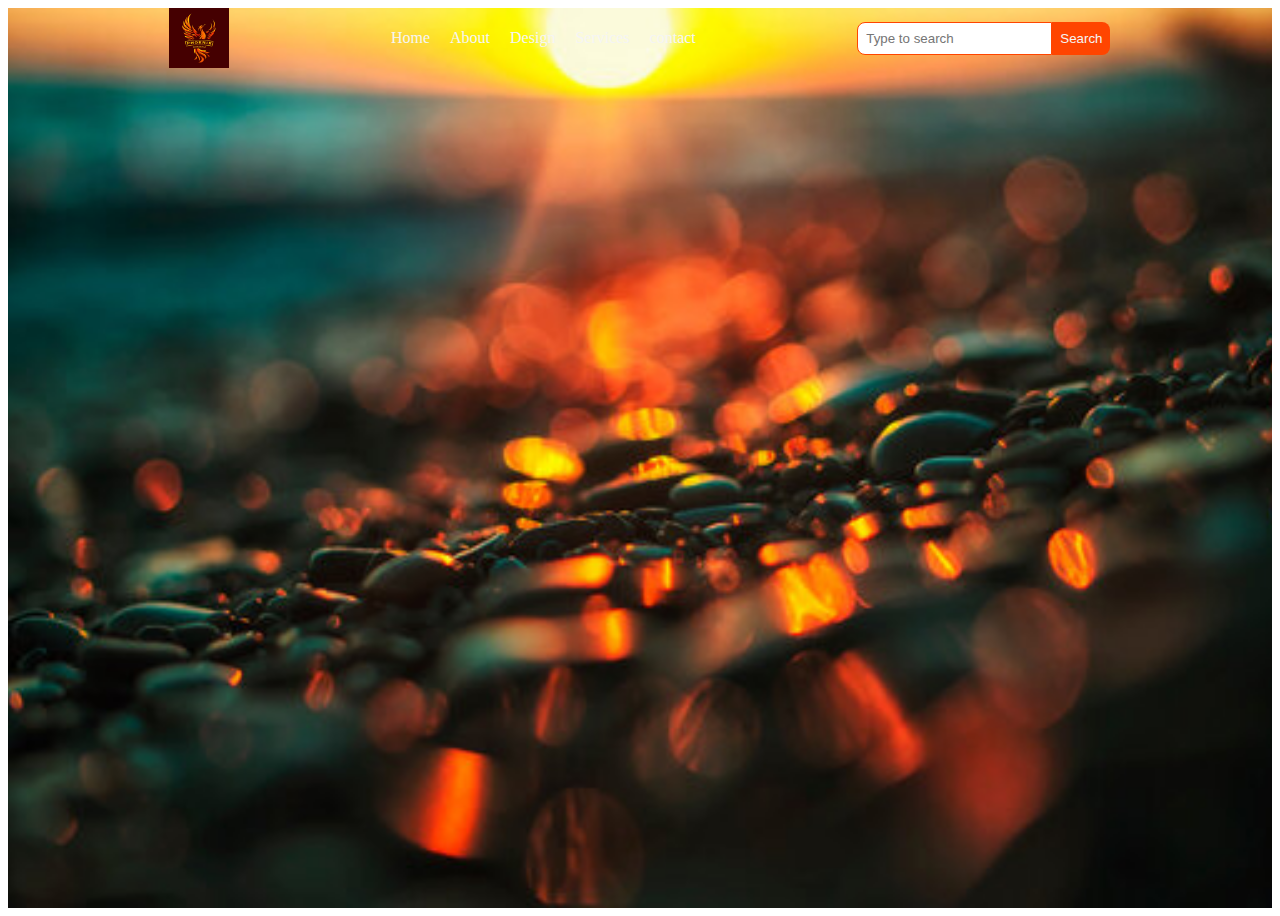
==== PraRoz/index.html @ e5abdafc "Praroz commit" ====
<!DOCTYPE html>
<html lang="en">
<head>
    <meta charset="UTF-8">
    <meta name="viewport" content="width=device-width, initial-scale=1.0">
    <title>ParaRoz</title>
    <link rel="stylesheet" type="text/css" href="style.css">
</head>
<body>
    <div class="main">
        <!--navbar section -->
        <div class="navbar">
            <!-- logo -->
            <img src="./logo/1600w-WIPEOAyYPIs.webp" alt="logo_image" srcset="">
            <div class="menu-container">
                <span>Home</span>
                <span>About</span>
                <span>Design</span>
                <span>Services</span>
                <span>contact</span>
            </div>
            <!-- search bar -->
             <div class="search-bar">
                <input type="text" placeholder="Type to search">
                <button>Search</button>
             </div>
        </div>
        <!-- contain section -->
        <div class="contain">

            
        </div>
    </div>
    
</body>
</html>
---- PraRoz/style.css ----
/* descendent selector */
.navbar img{
    height: 60px;
    width: 60px;


}
.navbar{
    display: flex;
    flex-direction: row;
    justify-content: space-evenly;
    align-items: center;
    color: whitesmoke;

}
.navbar .menu-container{

    display: flex;
    gap: 20px;

}
.main{
    background-image: url("./logo/360_F_545428173_uyYWJoR9n5uJFYIWfDa2C49AzIECcU20.jpg");
    height: 100vh;
    background-repeat: no-repeat;
    background-size: cover;
    background-position: center;
}
.search-bar{
    display: flex;
    
}
.search-bar input{
    
    border: 1px solid orangered;
    padding: 8px 8px;
    /* border-radius:top-left top-right bottom-left bottom-ritght*/
    border-radius: 8px 0px 0px 8px;
    margin: 0;

}
.search-bar button{
    background-color: orangered;
    border: none;
    padding: 8px 8px;
    border-radius: 0px 8px 8px 0px ;
    color: whitesmoke;
    margin: 0;
}
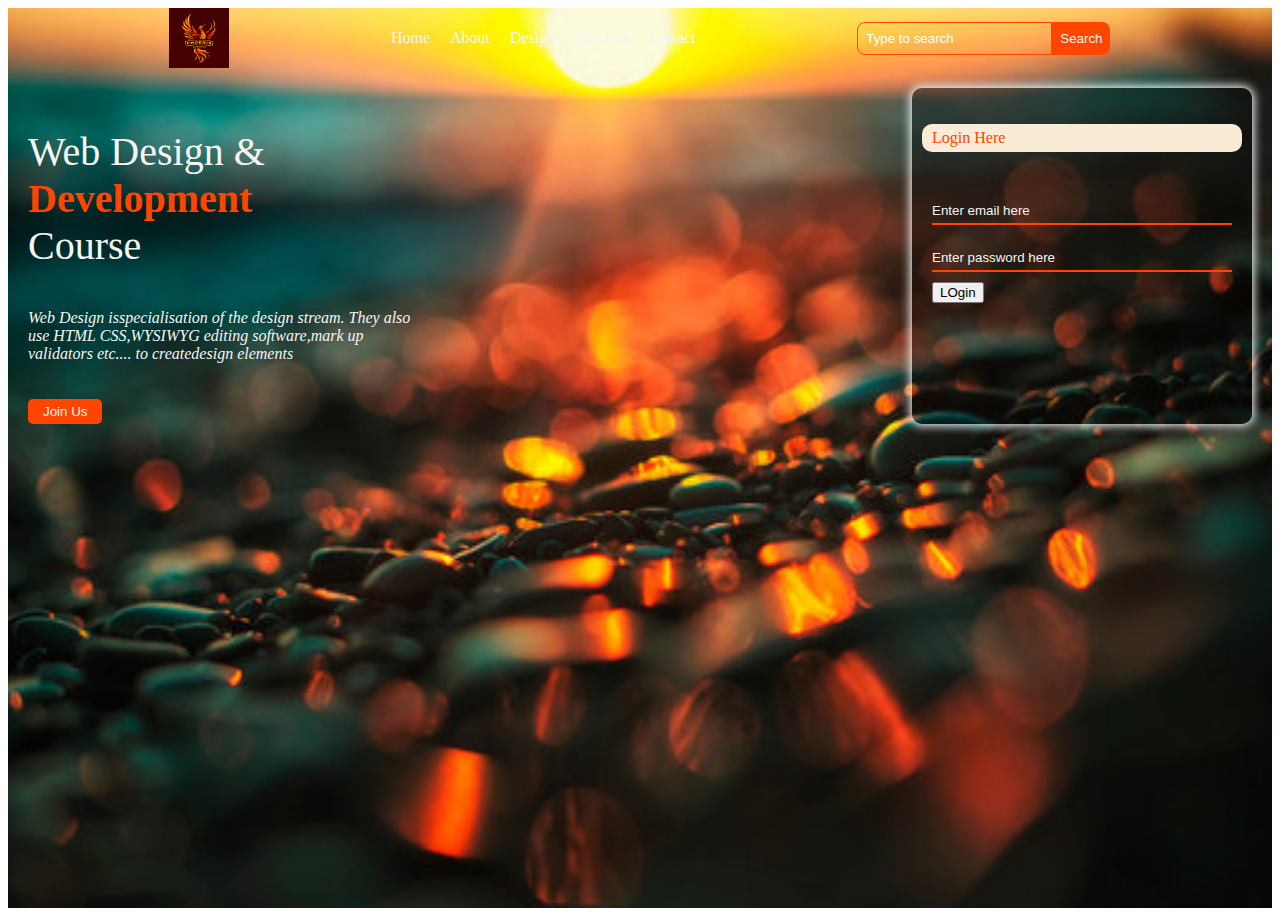
==== commit a96bb321: "commit changes" ====
--- a/PraRoz/index.html
+++ b/PraRoz/index.html
@@ -26,9 +26,27 @@
              </div>
         </div>
         <!-- contain section -->
-        <div class="contain">
+        <div class="content ">
+            <div class="page-content">
+                <p>
+                    Web Design & <br><span>Development</span> 
+                    <br>Course
+                </p>
+                <p>Web Design isspecialisation of the design stream. They also use HTML CSS,WYSIWYG editing software,mark up validators etc.... to createdesign elements</p>
+                <button>Join Us</button>
+            </div>
+<!-- login card content  -->
+ <div class="login-card">
+   <p>Login Here</p>
+<form >
+    <input type="email" placeholder="Enter email here">
+    <br>
+    <input type="password" placeholder="Enter password here">
+    <br>
+        <button>LOgin</button>
+</form>   
+</div>
 
-            
         </div>
     </div>
     
--- a/PraRoz/style.css
+++ b/PraRoz/style.css
@@ -39,7 +39,13 @@
     /* border-radius:top-left top-right bottom-left bottom-ritght*/
     border-radius: 8px 0px 0px 8px;
     margin: 0;
+    background-color: transparent;
 
+
+}
+/* pseudo element :: */
+.search-bar input::placeholder{
+    color:white;
 }
 .search-bar button{
     background-color: orangered;
@@ -48,4 +54,91 @@
     border-radius: 0px 8px 8px 0px ;
     color: whitesmoke;
     margin: 0;
+}
+
+.content .page-content{
+    width: 400px;
+    color: whitesmoke;
+
+}
+/* psuedo class: first-child */
+.page-content p:first-child{
+font-size: 40px;
+
+
+}
+.page-content p:first-child span{
+    color: orangered;
+    font-weight: bolder;
+}
+.page-content p:nth-child(2)
+{
+    font-size: 16px;
+    font-style: italic;
+
+}
+.page-content>button{
+background-color: orangered;
+border: none;
+padding: 5px 15px;
+border-radius: 5px;
+margin-top:20px;
+color: whitesmoke;
+
+
+
+}
+
+.content .login-card{
+    color: whitesmoke;
+    width: 300px;
+    background-color: rgba(0, 0, 0, 0.356);
+    border-radius: 10px;
+    /* box-shadow: x-offset y-offset blur-radius spread-radius color */
+    box-shadow: 0px 0px 10px 2px whitesmoke; 
+    padding: 20px;
+    display: flex;
+    flex-direction: column;
+    align-items: center;
+    gap: 20px;
+
+}
+/*  */
+.login-card p{
+    text-overflow: center;
+    background-color: antiquewhite;
+    color: orangered;
+    width: 100%;
+    padding: 5px 10px;
+    border-radius: 10px;
+
+    
+
+}
+.login-card input{
+    width:300px;
+    margin: 10px 0px;
+    background-color: transparent;   
+    color: whitesmoke;
+    border: none;
+    border-bottom: 2px solid orangered;
+    padding: 5px 0px;
+    transition: all 3s;
+
+
+}
+.login-card input::placeholder{
+    color:whitesmoke;
+}
+.login-card input:focus{
+    border-bottom: 1px solid purple;
+}
+.login-card input:focus-visible{
+    outline: none;
+}
+.content{
+    display: flex;
+    justify-content: space-between;
+    padding: 20px 20px;
+
 }